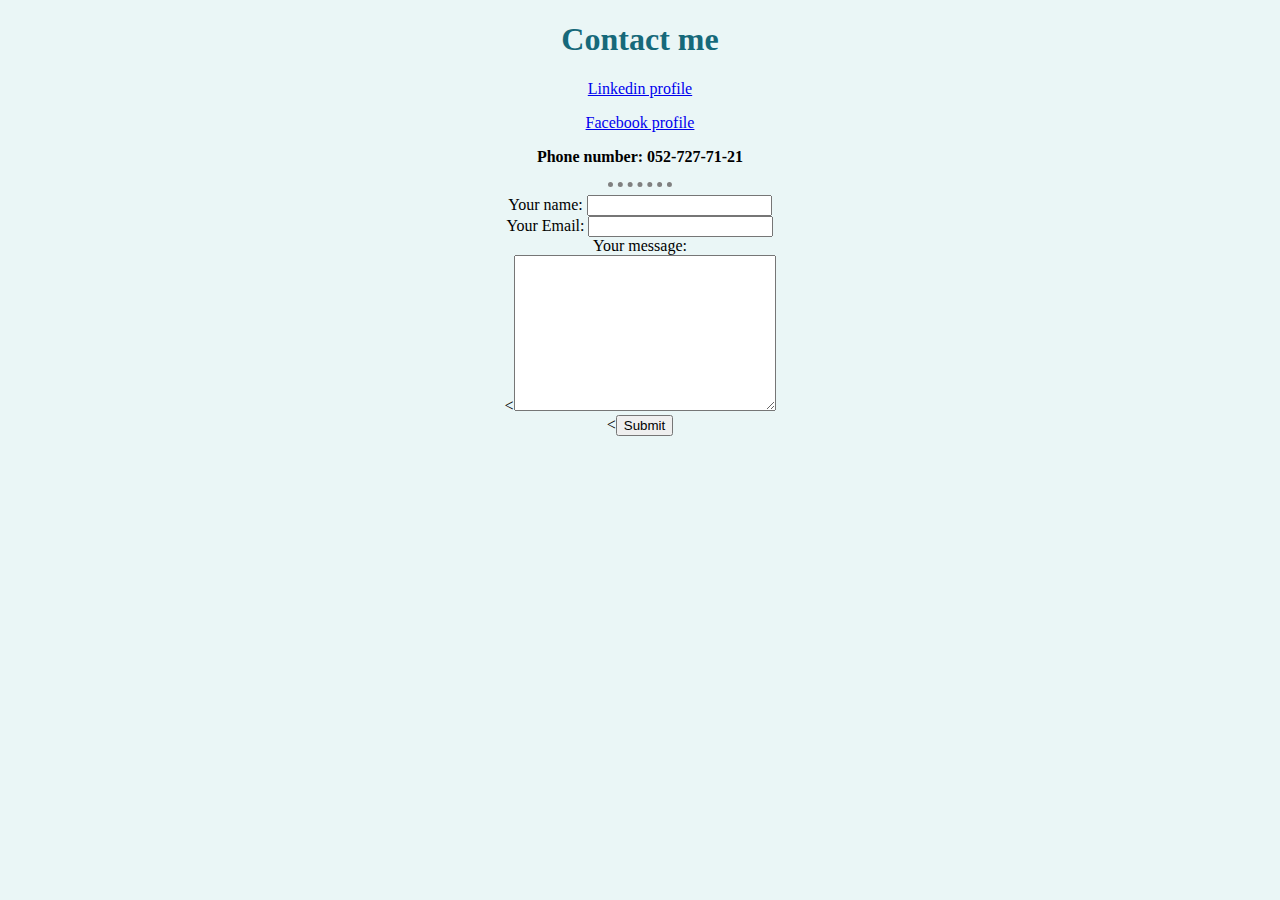
==== contact.html @ fdf0c4f2 "add initial cv website files" ====
<!DOCTYPE html>
<html lang="en" dir="ltr">
  <head>
    <meta charset="utf-8">
    <title>Contact me</title>
    <link rel="stylesheet" href="css/styles.css">
  </head>
  <body>
    <center>

    <h1>Contact me</h1>
    <p> <a href="https://www.linkedin.com/in/adir-solomon-0644b9200/">Linkedin profile</a></p>
    <p><a href="https://www.facebook.com/adir.solomon.1">Facebook profile</a></p>
    <p><strong>Phone number: 052-727-71-21</strong></p>
    <hr>
    <form class="" action="mailto:adirsolomon7@gmail.com" method="post" enctype="text/plain">
      <label>Your name:</label>
      <input type="text" name="Your name" value=""> <br>
      <label>Your Email:</label>
      <input type="email"name="Your email" value=""> <br>
      <label>Your message:</label> <br />
      <<textarea name="Your message" rows="10" cols="30"></textarea><br />
      <<input type="submit" name="" value="Submit">


    </form>
  </center> 
 </html>
---- css/styles.css ----
body {
     background-color:#EAF6F6;
   }

    hr {
     border-style:none;
     border-top-style: dotted;
     border-color: grey;
     border-width: 5px;
     width:5%;
    }
    h1 {color: #16697a;}
    h3 {color:#66BFBF;}
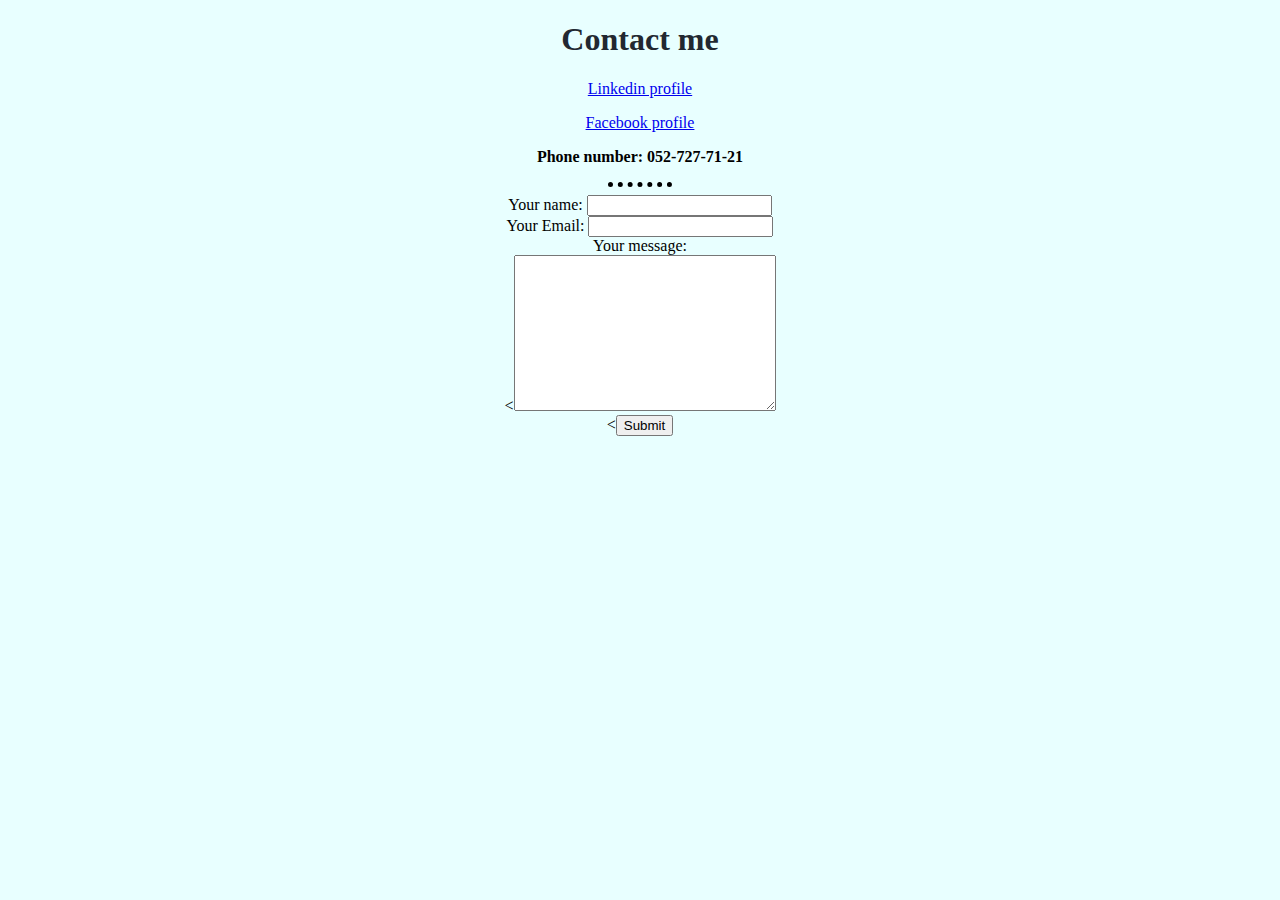
==== commit 62ddf1c7: "new" ====
--- a/contact.html
+++ b/contact.html
@@ -5,10 +5,8 @@
     <title>Contact me</title>
     <link rel="stylesheet" href="css/styles.css">
   </head>
-  <body>
-    <center>
-
-    <h1>Contact me</h1>
+  <body> <center>
+  <h1>Contact me</h1>
     <p> <a href="https://www.linkedin.com/in/adir-solomon-0644b9200/">Linkedin profile</a></p>
     <p><a href="https://www.facebook.com/adir.solomon.1">Facebook profile</a></p>
     <p><strong>Phone number: 052-727-71-21</strong></p>
@@ -18,11 +16,11 @@
       <input type="text" name="Your name" value=""> <br>
       <label>Your Email:</label>
       <input type="email"name="Your email" value=""> <br>
-      <label>Your message:</label> <br />
+      <label>Your message:</label> <br>
       <<textarea name="Your message" rows="10" cols="30"></textarea><br />
-      <<input type="submit" name="" value="Submit">
+      <<input type="submit" name="" value="Submit">   </center>
 
 
     </form>
-  </center> 
+
  </html>
--- a/css/styles.css
+++ b/css/styles.css
@@ -1,14 +1,16 @@
 
    body {
-     background-color:#EAF6F6;
+     background-color:#e8ffff;
    }
 
     hr {
      border-style:none;
      border-top-style: dotted;
-     border-color: grey;
+     border-color: black;
      border-width: 5px;
      width:5%;
     }
-    h1 {color: #16697a;}
-    h3 {color:#66BFBF;}
+    h1 {color: #222831;}
+    h2 {color:#ec0101;}
+    h3 {color:#5c2a9d;}
+    table{text-decoration:inherit;}
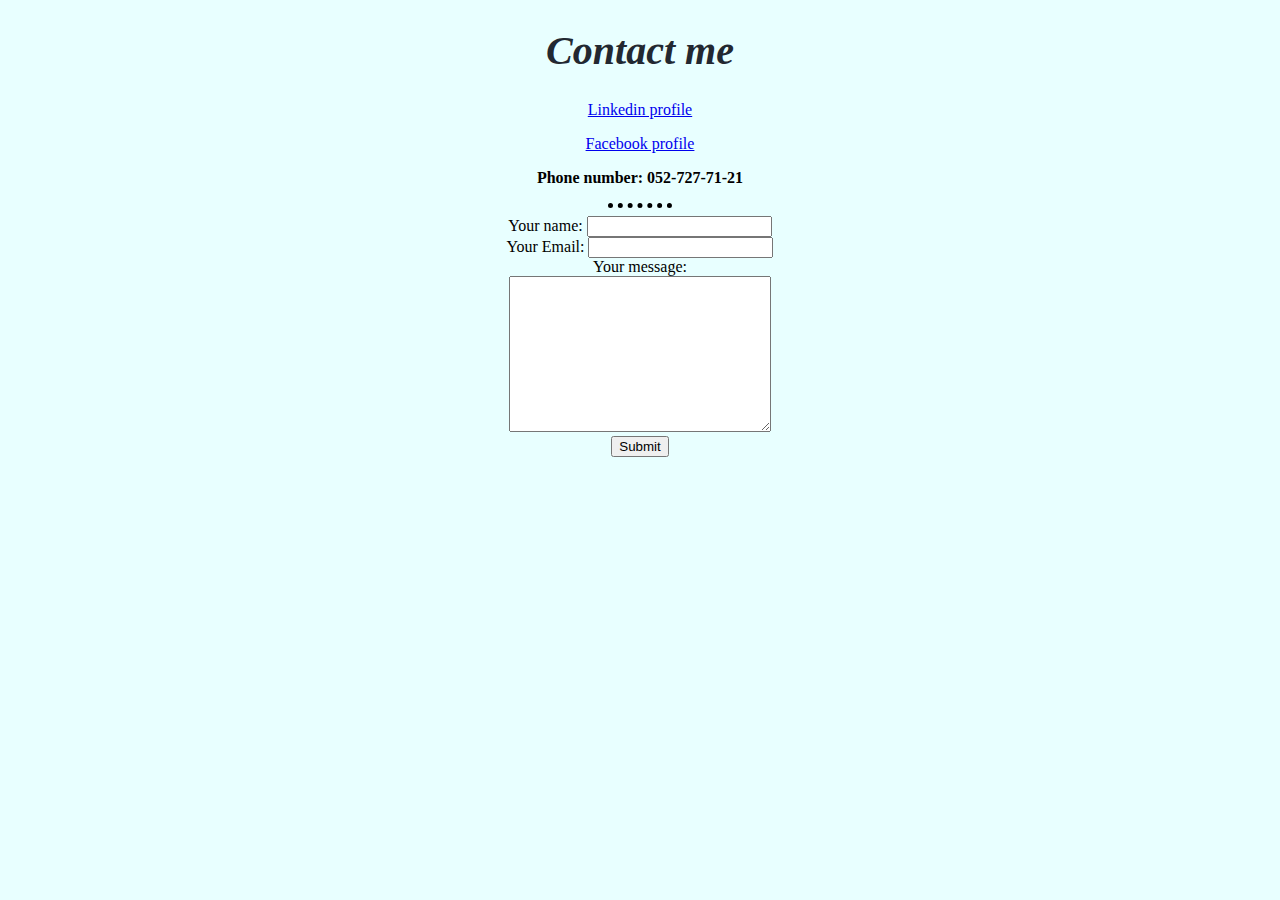
==== commit 7cff15f4: "Add files via upload" ====
--- a/contact.html
+++ b/contact.html
@@ -17,8 +17,8 @@
       <label>Your Email:</label>
       <input type="email"name="Your email" value=""> <br>
       <label>Your message:</label> <br>
-      <<textarea name="Your message" rows="10" cols="30"></textarea><br />
-      <<input type="submit" name="" value="Submit">   </center>
+      <textarea name="Your message" rows="10" cols="30"></textarea><br />
+      <input type="submit" name="" value="Submit">   </center>
 
 
     </form>
--- a/css/styles.css
+++ b/css/styles.css
@@ -1,7 +1,7 @@
+   a:hover{color:#db6400}
 
    body {
-     background-color:#e8ffff;
-   }
+     background-color:#e8ffff;}
 
     hr {
      border-style:none;
@@ -10,7 +10,12 @@
      border-width: 5px;
      width:5%;
     }
-    h1 {color: #222831;}
+    h1 {color: #222831;
+       font-size: 40px;
+       font-style:oblique; }
+
     h2 {color:#ec0101;}
+
     h3 {color:#5c2a9d;}
-    table{text-decoration:inherit;}
+
+   .check{color:#ec0101;}
